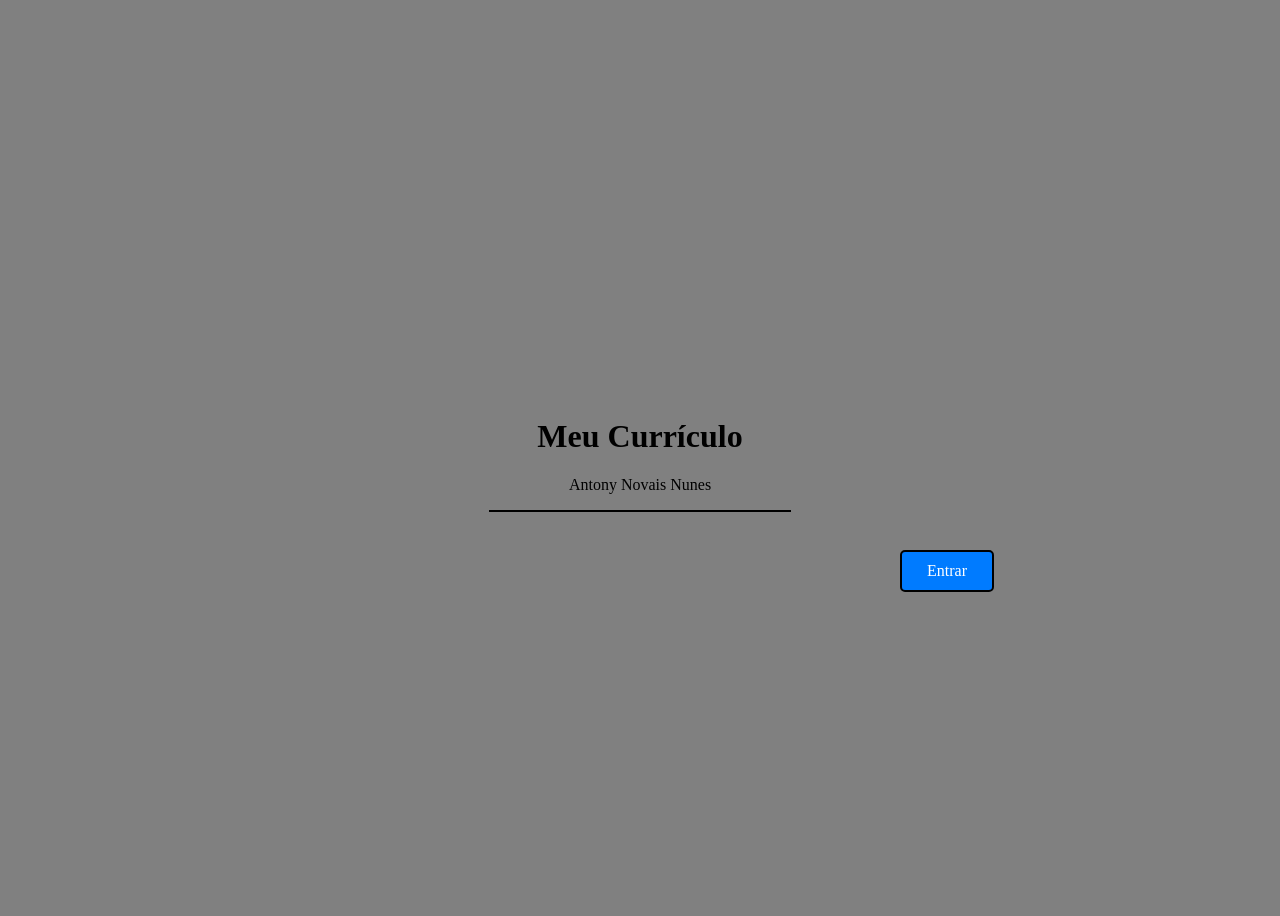
==== index.html @ 00279e9d "Add files via upload" ====
<!DOCTYPE html>
<html lang="pt-br">
<head>
<meta charset="UTF-8">
<meta name="viewport" content="width=device-width, initial-scale=1.0">
<title>Meu Currículo</title>
<style>
  body {
    background-color: gray;
  }
</style>
<style>
  .main {
    margin: 0;
    padding: 0;
    display: flex;
    justify-content: center;
    align-items: center;
    min-height: 100vh;
  }

  .content {
    text-align: center;
  }
</style>
<style>
    .container {
      text-align: center;
      margin-top: 50px; 
    }
  
    .centered-input {
      display: inline-block;
    }
  </style>
  <style>
    
    .custom-input {
      position: absolute;
      top: 550px;
      left: 900px; 
    }
  </style>
  <style>
    
    .link-button {
      display: inline-block;
      background-color: #007bff;
      color: #fff;
      padding: 10px 25px;
      text-decoration: none;
      border: none;
      cursor: pointer;
      border-radius: 5px;
      border: 2px solid black;
    }
  
    .link-button:hover {
      background-color: #0056b3;
    }
  </style>
</head>
<body>
    <div class="main">
  <div class="content">
    <h1>Meu Currículo</h1>
    <p>Antony Novais Nunes</p>
    <hr width="300px" color="black">
  </div>
</div>
 <div class="custom-input">
  <a href="https://ognovais.github.io/meucurriculo/" class="link-button">Entrar</a>
  </form>
</div>
</body>
</html>
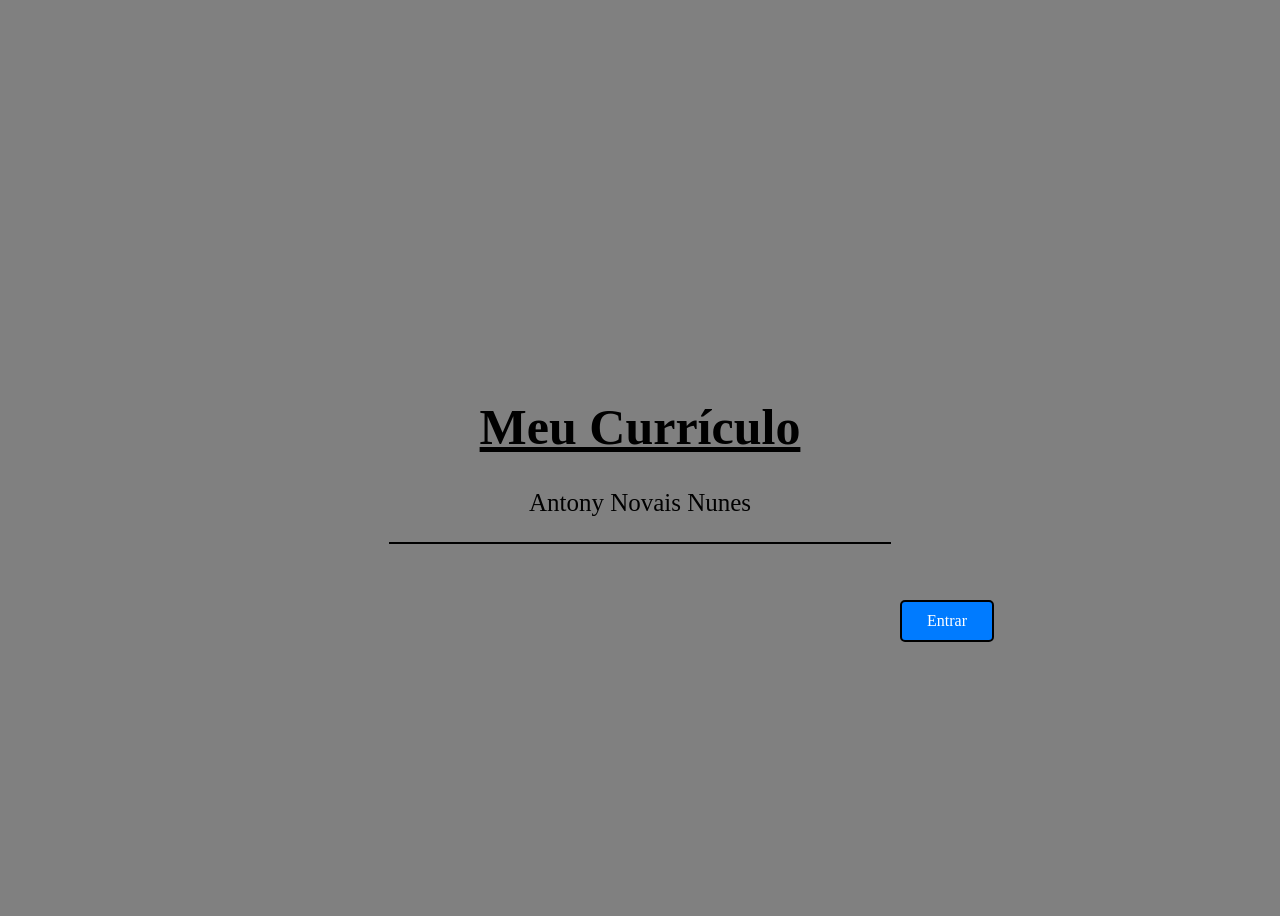
==== commit f313cc9e: "Add files via upload" ====
--- a/index.html
+++ b/index.html
@@ -20,24 +20,14 @@
   }
 
   .content {
-    text-align: center;
+    text-align:center;
   }
 </style>
-<style>
-    .container {
-      text-align: center;
-      margin-top: 50px; 
-    }
-  
-    .centered-input {
-      display: inline-block;
-    }
-  </style>
   <style>
     
     .custom-input {
       position: absolute;
-      top: 550px;
+      top: 600px;
       left: 900px; 
     }
   </style>
@@ -59,17 +49,25 @@
       background-color: #0056b3;
     }
   </style>
+  <style>
+    h1 {
+      font-size: 50px;
+    }
+    p {
+      font-size: 25px;
+    }
+  </style>
 </head>
 <body>
     <div class="main">
   <div class="content">
-    <h1>Meu Currículo</h1>
+    <h1><u>Meu Currículo</u></h1>
     <p>Antony Novais Nunes</p>
-    <hr width="300px" color="black">
+    <hr width="500px" color="black">
   </div>
 </div>
  <div class="custom-input">
-  <a href="https://ognovais.github.io/meucurriculo/" class="link-button">Entrar</a>
+  <a href="https://ognovais.github.io/paginacurriculo/" class="link-button">Entrar</a>
   </form>
 </div>
 </body>
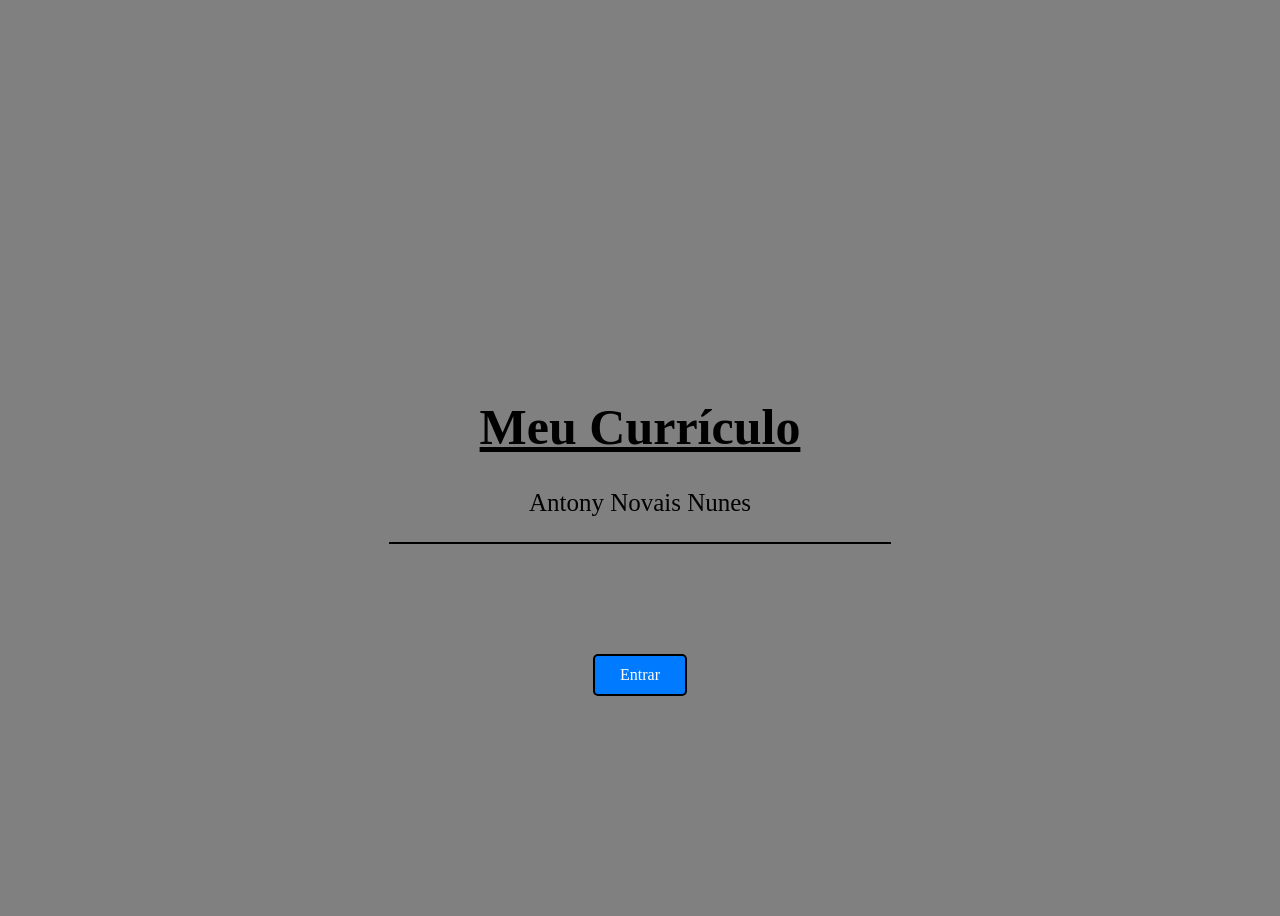
==== commit 6df4bb8b: "Add files via upload" ====
--- a/index.html
+++ b/index.html
@@ -25,14 +25,6 @@
 </style>
   <style>
     
-    .custom-input {
-      position: absolute;
-      top: 600px;
-      left: 900px; 
-    }
-  </style>
-  <style>
-    
     .link-button {
       display: inline-block;
       background-color: #007bff;
@@ -43,6 +35,10 @@
       cursor: pointer;
       border-radius: 5px;
       border: 2px solid black;
+      position: absolute;
+        top: 75%; 
+        left: 50%; 
+        transform: translate(-50%, -50%);
     }
   
     .link-button:hover {
@@ -66,7 +62,7 @@
     <hr width="500px" color="black">
   </div>
 </div>
- <div class="custom-input">
+ <div class=".input-fixed">
   <a href="https://ognovais.github.io/paginacurriculo/" class="link-button">Entrar</a>
   </form>
 </div>
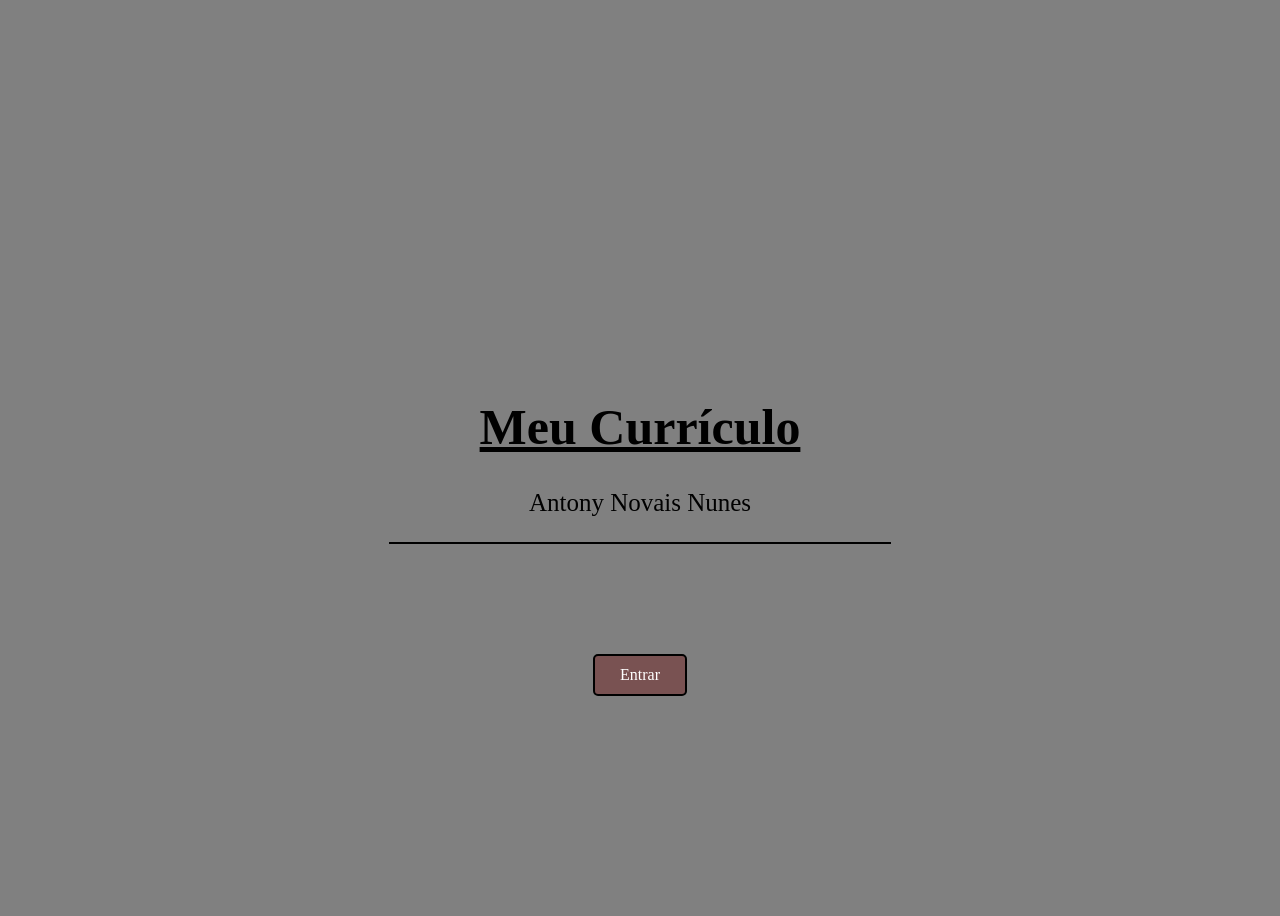
==== commit 8cb785f6: "Add files via upload" ====
--- a/index.html
+++ b/index.html
@@ -27,7 +27,7 @@
     
     .link-button {
       display: inline-block;
-      background-color: #007bff;
+      background-color: rgb(121, 82, 82);
       color: #fff;
       padding: 10px 25px;
       text-decoration: none;
@@ -42,7 +42,7 @@
     }
   
     .link-button:hover {
-      background-color: #0056b3;
+      background-color: rgb(121, 82, 82);
     }
   </style>
   <style>
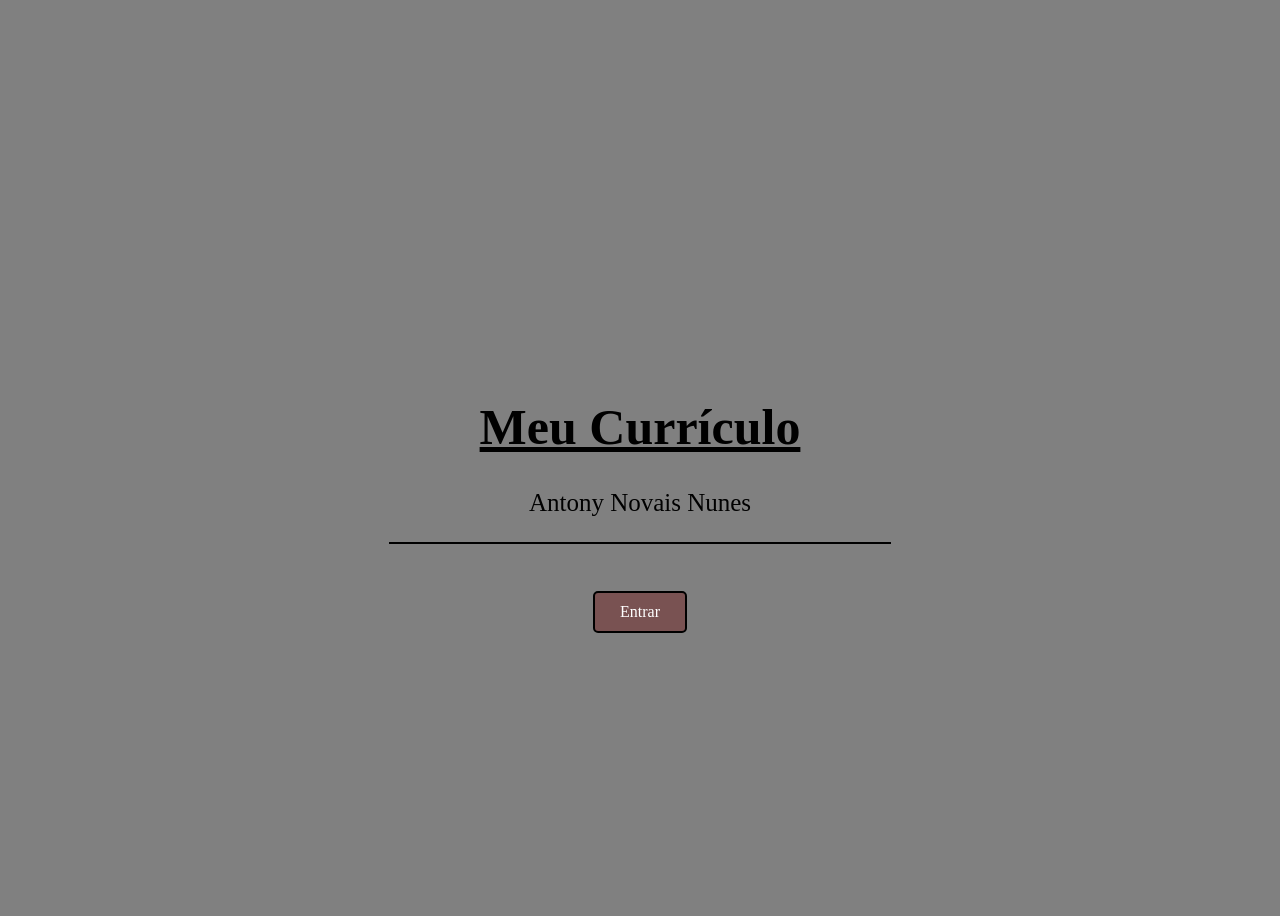
==== commit 0964b3fc: "Add files via upload" ====
--- a/index.html
+++ b/index.html
@@ -36,7 +36,7 @@
       border-radius: 5px;
       border: 2px solid black;
       position: absolute;
-        top: 75%; 
+        top: 68%; 
         left: 50%; 
         transform: translate(-50%, -50%);
     }
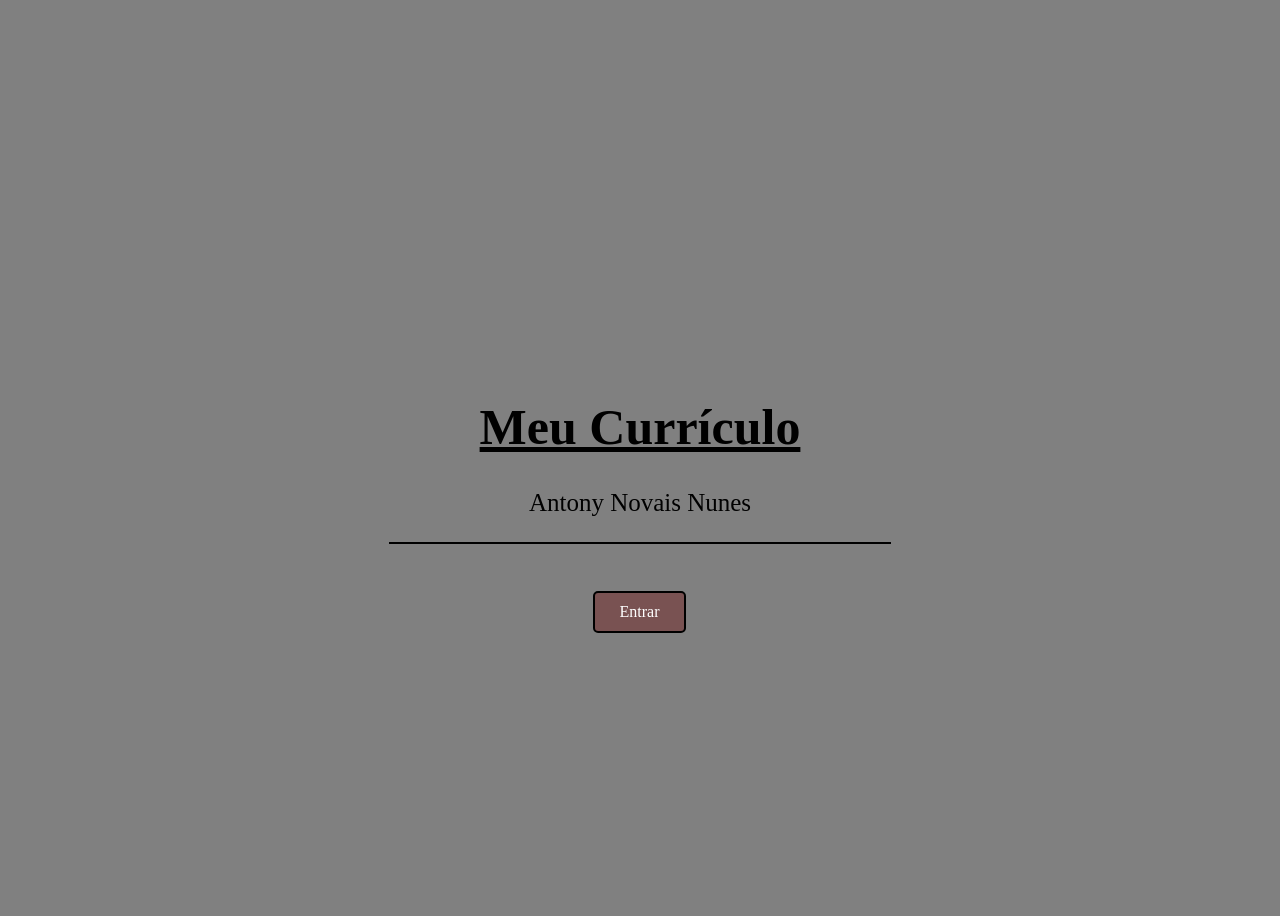
==== commit 9b270a8a: "Add files via upload" ====
--- a/index.html
+++ b/index.html
@@ -3,56 +3,8 @@
 <head>
 <meta charset="UTF-8">
 <meta name="viewport" content="width=device-width, initial-scale=1.0">
+<link rel="stylesheet" href="style.css">
 <title>Meu Currículo</title>
-<style>
-  body {
-    background-color: gray;
-  }
-</style>
-<style>
-  .main {
-    margin: 0;
-    padding: 0;
-    display: flex;
-    justify-content: center;
-    align-items: center;
-    min-height: 100vh;
-  }
-
-  .content {
-    text-align:center;
-  }
-</style>
-  <style>
-    
-    .link-button {
-      display: inline-block;
-      background-color: rgb(121, 82, 82);
-      color: #fff;
-      padding: 10px 25px;
-      text-decoration: none;
-      border: none;
-      cursor: pointer;
-      border-radius: 5px;
-      border: 2px solid black;
-      position: absolute;
-        top: 68%; 
-        left: 50%; 
-        transform: translate(-50%, -50%);
-    }
-  
-    .link-button:hover {
-      background-color: rgb(121, 82, 82);
-    }
-  </style>
-  <style>
-    h1 {
-      font-size: 50px;
-    }
-    p {
-      font-size: 25px;
-    }
-  </style>
 </head>
 <body>
     <div class="main">
--- a/style.css
+++ b/style.css
@@ -0,0 +1,45 @@
+body {
+    background-color: gray;
+    overflow: hidden;
+}
+
+.main {
+    margin: 0;
+    padding: 0;
+    display: flex;
+    justify-content: center;
+    align-items: center;
+    min-height: 100vh;
+}
+
+.content {
+    text-align:center;
+}
+
+.link-button {
+    display: inline-block;
+    background-color: rgb(121, 82, 82);
+    color: #fff;
+    padding: 10px 25px;
+    text-decoration: none;
+    border: none;
+    cursor: pointer;
+    border-radius: 5px;
+    border: 2px solid black;
+    position: fixed;
+      top: 68%; 
+      left: 50%; 
+      transform: translate(-50%, -50%);
+}
+
+.link-button:hover {
+    background-color: rgb(121, 82, 82);
+}
+
+h1 {
+    font-size: 50px;
+}
+
+p {
+    font-size: 25px;
+}
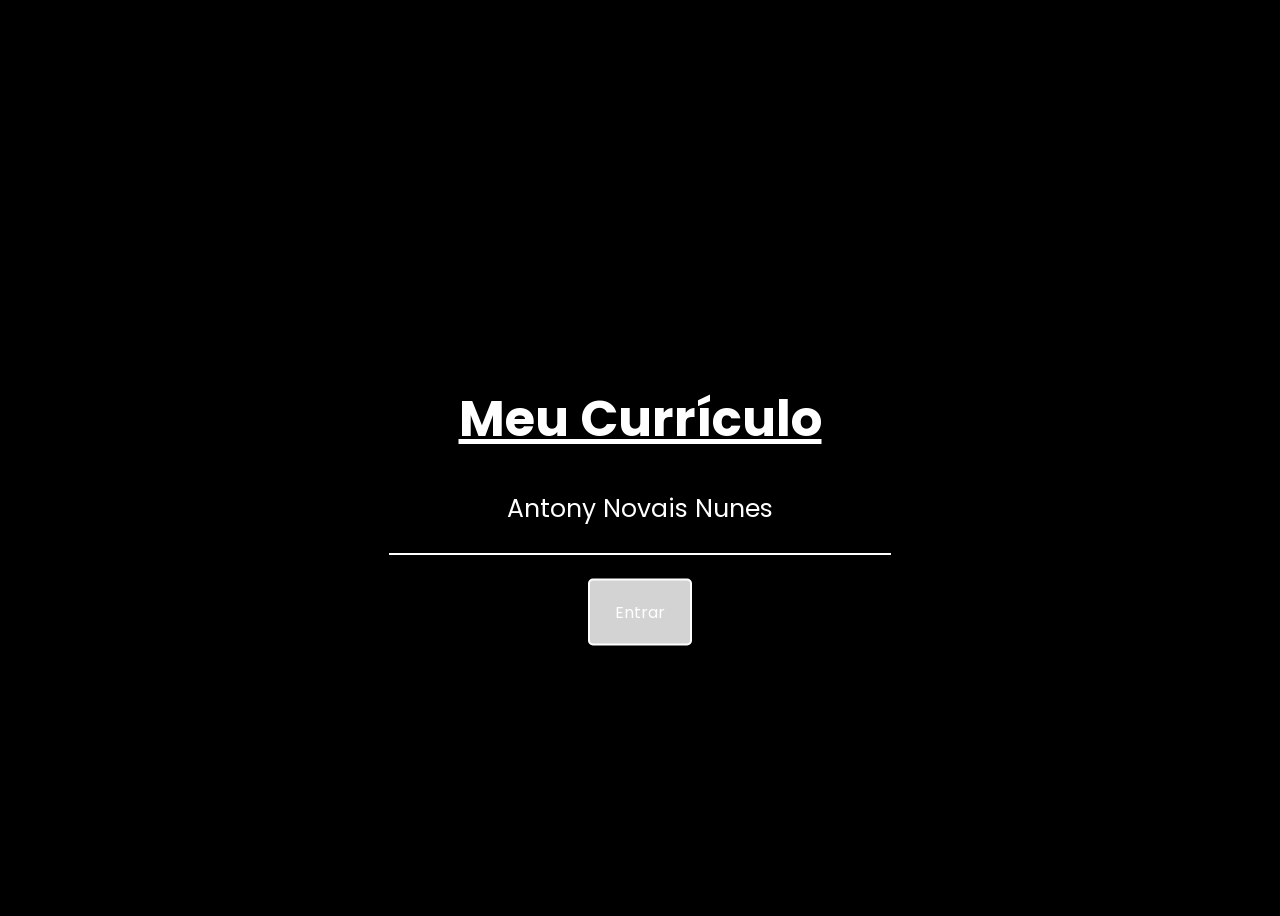
==== commit f72aaa34: "Add files via upload" ====
--- a/index.html
+++ b/index.html
@@ -4,6 +4,9 @@
 <meta charset="UTF-8">
 <meta name="viewport" content="width=device-width, initial-scale=1.0">
 <link rel="stylesheet" href="style.css">
+<link rel="preconnect" href="https://fonts.googleapis.com">
+<link rel="preconnect" href="https://fonts.gstatic.com" crossorigin>
+<link href="https://fonts.googleapis.com/css2?family=Poppins:ital,wght@0,100;0,200;0,300;0,400;0,500;0,600;0,700;0,800;0,900;1,100;1,200;1,300;1,400;1,500;1,600;1,700;1,800;1,900&display=swap" rel="stylesheet">
 <title>Meu Currículo</title>
 </head>
 <body>
@@ -11,11 +14,11 @@
   <div class="content">
     <h1><u>Meu Currículo</u></h1>
     <p>Antony Novais Nunes</p>
-    <hr width="500px" color="black">
+    <hr width="500px" color="white">
   </div>
 </div>
  <div class=".input-fixed">
-  <a href="https://ognovais.github.io/paginacurriculo/" class="link-button">Entrar</a>
+  <a href="https://ognovais.github.io/paginacurriculo/" class="link-button"><p>Entrar</p></a>
   </form>
 </div>
 </body>
--- a/style.css
+++ b/style.css
@@ -1,6 +1,7 @@
 body {
-    background-color: gray;
+    background-color: black;
     overflow: hidden;
+    font-family: "Poppins", sans-serif;
 }
 
 .main {
@@ -18,14 +19,14 @@
 
 .link-button {
     display: inline-block;
-    background-color: rgb(121, 82, 82);
+    background-color: lightgray;
     color: #fff;
-    padding: 10px 25px;
+    padding: 3px 25px;
     text-decoration: none;
     border: none;
     cursor: pointer;
     border-radius: 5px;
-    border: 2px solid black;
+    border: 2px solid #fff;
     position: fixed;
       top: 68%; 
       left: 50%; 
@@ -33,13 +34,21 @@
 }
 
 .link-button:hover {
-    background-color: rgb(121, 82, 82);
+    background-color: white;
+    transition-delay: .1s;
+}
+
+.link-button:hover > p {
+    color: black;
+    transition-delay: .1s;
 }
 
 h1 {
     font-size: 50px;
+    color: #fff;
 }
 
-p {
+.content {
     font-size: 25px;
+    color: #fff;
 }
